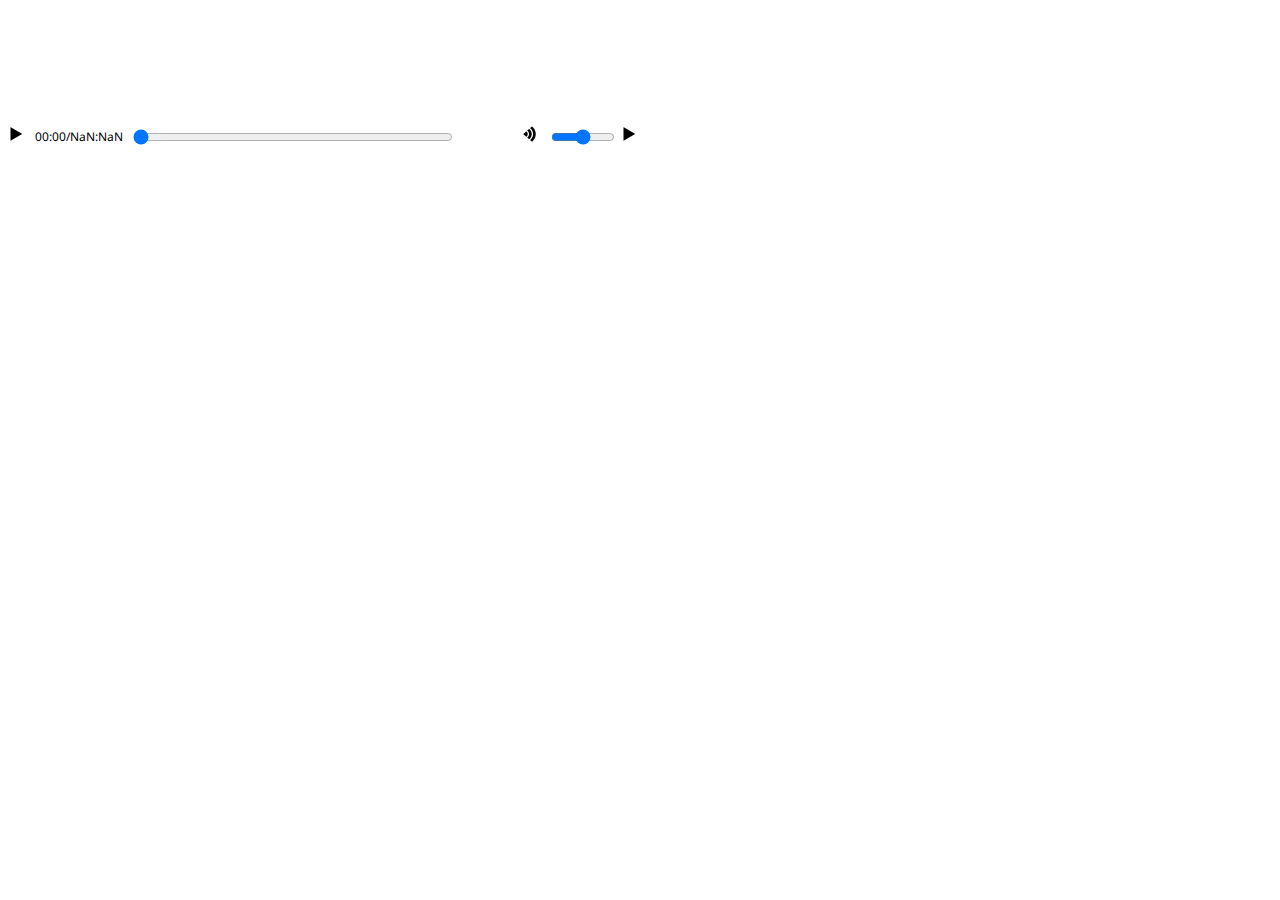
==== index.html @ 3f6d24ac "more volume and fullscreen" ====
<html>
    <head>
        <script src="jquery.min.js"></script>
        <script src="actions.js"></script>
        <link rel="stylesheet" type="text/css" href="styling.css">
    </head>
    <body onload="onLoad()">
        
            <video id="player" onclick="playPause(v.paused)" width="50%">
                <source src="Media/video.mp4" type="video/mp4">
                Your browser sucks
            </video>
            <ul class="controls">
                <li class="play"> <div class="cbtn playBtn"></div> </li>
                <li class="length"> 
                    <span id="curTime"></span>/<span id="durTime"></span>
                </li>
                <li class="slide"> <input type="range" class="slideBtn"> </li>

                <li class="screen right"> <div class="cbtn empty"></div> </li>
                <li class="volContainer right"> <input type="range" class="volBtn"> <li>
                <li class="volume right"> <div class="cbtn unmuted"></div> </li>
            </ul>

    </body>
</html>
---- styling.css ----
@import url('https://fonts.googleapis.com/css?family=Droid+Sans');

* { font-family: 'Droid Sans', sans-serif; }

body {
    padding: 0;
    margin: 0;
}

ul.controls {
    position: relative;
    list-style-type: none;
    margin: 0;
    padding: 0;
    padding-left: 4px;
    width: 50%;
    height: 2em;
    background: white;
    opacity: 0;
    transition: opacity 0.35s;
    top: -2em;
    z-index: 9;
}

ul.controls li {
    float: left;
    display: inline-block;
    padding: 8px 4px;
}

.cbtn {
    width: 100%;
    height: 1em;
    background-size: contain !important;
    background-repeat: no-repeat !important;
}

.play {
    width: 3%;
}
.playBtn {
    background: url("Media/Play.png");
}
.pauseBtn {
    background: url("Media/Pause.png");
}

.volume {
    width: 3%;
}
.unmuted {
    background: url("Media/Unmuted.png");
}
.muted {
    background: url("Media/Muted.png");
}
.volContainer {
    margin-top: 1px;
    width: 10%;
}
.volBtn {
    width: 100%;
}

.screen {
    width: 3%;
}
.empty {
    background: url("Media/Play.png");
}
.full {
    background: url("Media/Pause.png");
}

.slide {
    display: block;
    margin: 1px auto 0 auto;
    width: 50%;
}
.slideBtn {
    width: 100%;
}

.length {
    margin-top: 2px;
    font-size: 0.75em;
}

#player {
    z-index: -1;
    filter: invert();
}

#player:hover + .controls { opacity: 1; }
.controls:hover { opacity: 1; }

.right { float: right !important; }
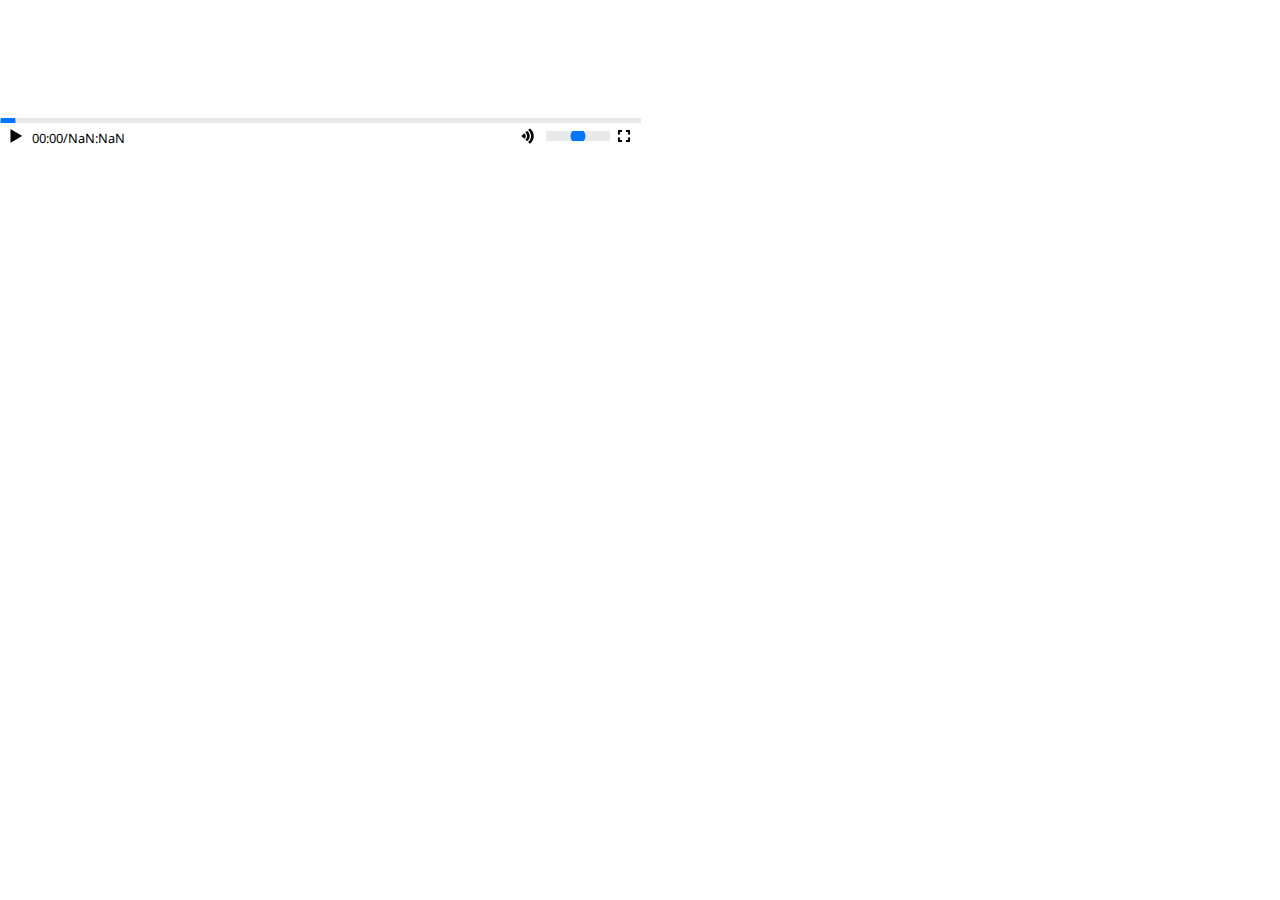
==== commit 65857162: "Improved Styling and Functionality" ====
--- a/index.html
+++ b/index.html
@@ -10,17 +10,23 @@
                 <source src="Media/video.mp4" type="video/mp4">
                 Your browser sucks
             </video>
-            <ul class="controls">
-                <li class="play"> <div class="cbtn playBtn"></div> </li>
-                <li class="length"> 
-                    <span id="curTime"></span>/<span id="durTime"></span>
-                </li>
-                <li class="slide"> <input type="range" class="slideBtn"> </li>
 
-                <li class="screen right"> <div class="cbtn empty"></div> </li>
-                <li class="volContainer right"> <input type="range" class="volBtn"> <li>
-                <li class="volume right"> <div class="cbtn unmuted"></div> </li>
-            </ul>
+            <div class="controlsBar" style="position: abosolute;">
+                <ul class="controls">
+                    <span class="slide"> <input type="range" class="slideBtn"> </span>
+
+                    <div style="position: relative; top: calc(-0.5em + 1px);">
+                        <li class="play"> <div class="cbtn playBtn"></div> </li>
+                        <li class="length"> 
+                            <span id="curTime"></span>/<span id="durTime"></span>
+                        </li>
+
+                        <li class="screen right"> <div class="cbtn empty"></div> </li>
+                        <li class="volContainer right"> <input type="range" class="volBtn"> <li>
+                        <li class="volume right"> <div class="cbtn unmuted"></div> </li>
+                    </div>
+                </ul>
+            </div>
 
     </body>
 </html>--- a/styling.css
+++ b/styling.css
@@ -12,12 +12,9 @@
     list-style-type: none;
     margin: 0;
     padding: 0;
-    padding-left: 4px;
     width: 50%;
     height: 2em;
     background: white;
-    opacity: 0;
-    transition: opacity 0.35s;
     top: -2em;
     z-index: 9;
 }
@@ -36,7 +33,8 @@
 }
 
 .play {
-    width: 3%;
+    margin-left: 4px;
+    width: 1em;
 }
 .playBtn {
     background: url("Media/Play.png");
@@ -46,7 +44,7 @@
 }
 
 .volume {
-    width: 3%;
+    width: 1em;
 }
 .unmuted {
     background: url("Media/Unmuted.png");
@@ -63,35 +61,58 @@
 }
 
 .screen {
-    width: 3%;
+    width: 1em;
+    margin-right: 4px;
 }
 .empty {
-    background: url("Media/Play.png");
+    background: url("Media/Emptyscreen.png");
 }
 .full {
-    background: url("Media/Pause.png");
+    background: url("Media/Fullscreen.png");
 }
 
+.controls input[type=range] {
+    z-index: 9;
+    height: 5px;
+    -webkit-appearance: none;
+    outline: none;
+    overflow: hidden;
+    background: #e9e9e9;
+}
+.controls input[type=range].volBtn {
+    height: 0.75em;
+} 
+
 .slide {
+    position: relative;
     display: block;
-    margin: 1px auto 0 auto;
-    width: 50%;
+    left: -2px;
+    top: -2px;
+    margin: 0;
+    padding: 0;
+    width: calc(100% + 1px);
 }
 .slideBtn {
     width: 100%;
 }
 
 .length {
-    margin-top: 2px;
-    font-size: 0.75em;
+    margin: 0;
+    padding: 0;
+    margin-top: 1px;
+    font-size: 0.8em;
 }
 
 #player {
     z-index: -1;
-    filter: invert();
 }
 
-#player:hover + .controls { opacity: 1; }
-.controls:hover { opacity: 1; }
+#player:hover + .controlsBar { opacity: 1; }
+.controlsBar:hover { opacity: 1; }
 
-.right { float: right !important; }+.right { float: right !important; }
+
+.controlsBar { opacity: 0; transition: opacity 0.35s; }
+
+.controls div { z-index: -1; }
+.controls .slide { z-index: 1; }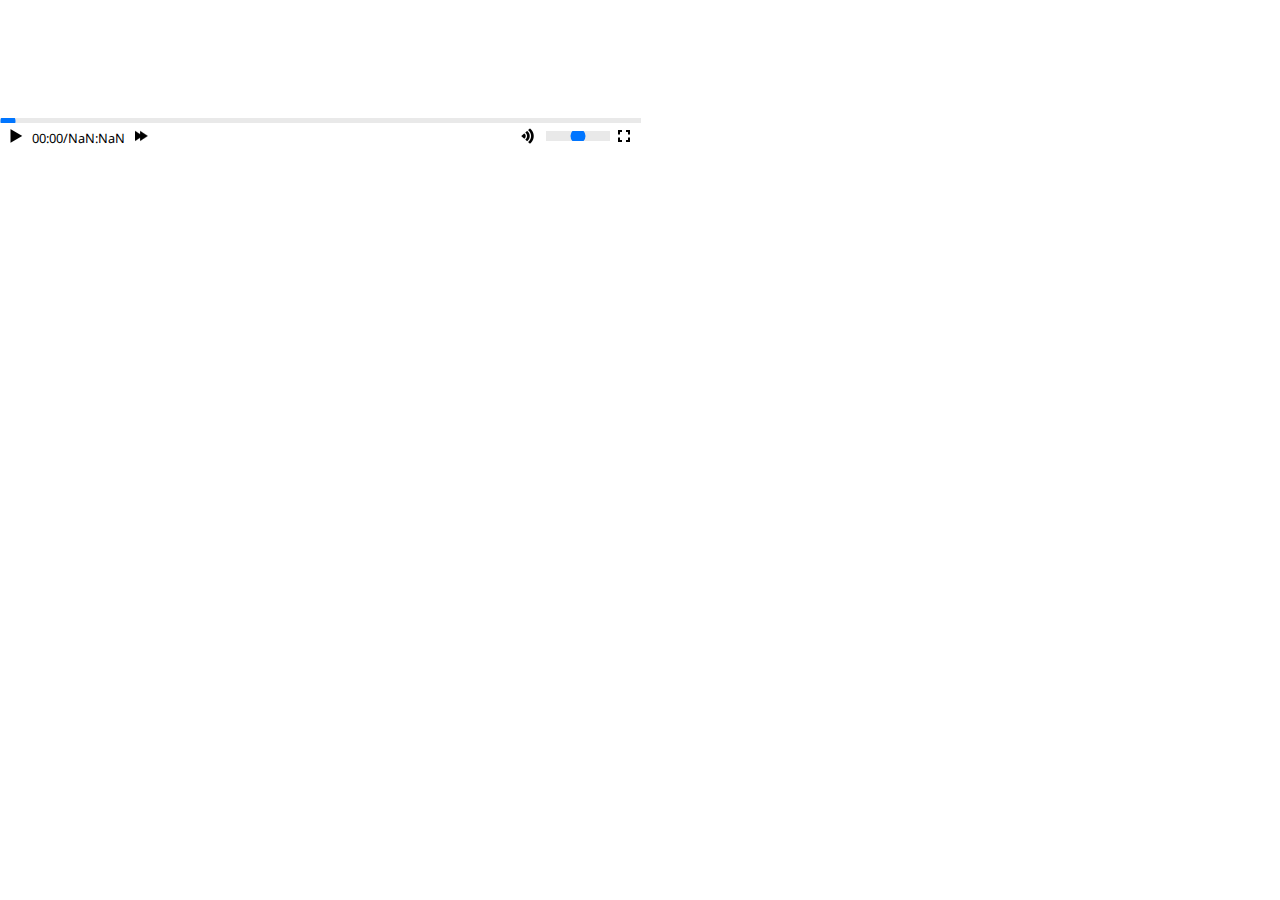
==== commit 884895aa: "Speed Changer" ====
--- a/index.html
+++ b/index.html
@@ -20,6 +20,7 @@
                         <li class="length"> 
                             <span id="curTime"></span>/<span id="durTime"></span>
                         </li>
+                        <li class="speed"> <div class="cbtn fast"></div> 
 
                         <li class="screen right"> <div class="cbtn empty"></div> </li>
                         <li class="volContainer right"> <input type="range" class="volBtn"> <li>
--- a/styling.css
+++ b/styling.css
@@ -71,6 +71,14 @@
     background: url("Media/Fullscreen.png");
 }
 
+.speed {
+    width: 1em;
+    margin-right: 4px;
+}
+.fast {
+    background: url("Media/Speed.png");
+}
+
 .controls input[type=range] {
     z-index: 9;
     height: 5px;
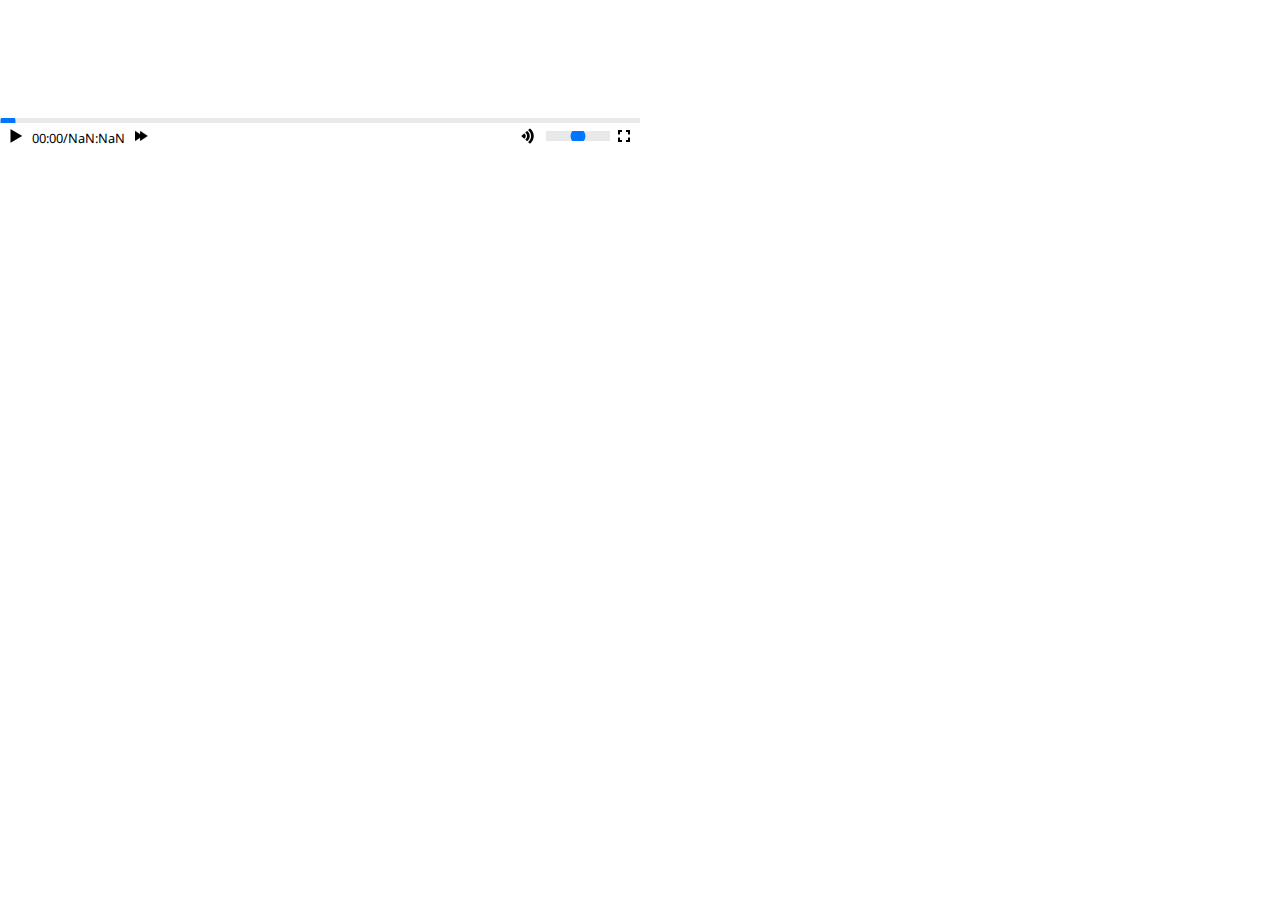
==== commit 56cd10b6: "Added Proper Fullscreen" ====
--- a/index.html
+++ b/index.html
@@ -6,28 +6,28 @@
     </head>
     <body onload="onLoad()">
         
-            <video id="player" onclick="playPause(v.paused)" width="50%">
+        <div class="videoWrapper">
+            <video id="player" onclick="playPause(v.paused)">
                 <source src="Media/video.mp4" type="video/mp4">
                 Your browser sucks
             </video>
 
-            <div class="controlsBar" style="position: abosolute;">
-                <ul class="controls">
-                    <span class="slide"> <input type="range" class="slideBtn"> </span>
+            <ul class="controls">
+                <span class="slide"> <input type="range" class="slideBtn"> </span>
 
-                    <div style="position: relative; top: calc(-0.5em + 1px);">
-                        <li class="play"> <div class="cbtn playBtn"></div> </li>
-                        <li class="length"> 
-                            <span id="curTime"></span>/<span id="durTime"></span>
-                        </li>
-                        <li class="speed"> <div class="cbtn fast"></div> 
+                <div style="position: relative; top: calc(-0.5em + 1px);">
+                    <li class="play"> <div class="cbtn playBtn"></div> </li>
+                    <li class="length"> 
+                        <span id="curTime"></span>/<span id="durTime"></span>
+                    </li>
+                    <li class="speed"> <div class="cbtn fast"></div> 
 
-                        <li class="screen right"> <div class="cbtn empty"></div> </li>
-                        <li class="volContainer right"> <input type="range" class="volBtn"> <li>
-                        <li class="volume right"> <div class="cbtn unmuted"></div> </li>
-                    </div>
-                </ul>
-            </div>
+                    <li class="screen right"> <div class="cbtn empty"></div> </li>
+                    <li class="volContainer right"> <input type="range" class="volBtn"> <li>
+                    <li class="volume right"> <div class="cbtn unmuted"></div> </li>
+                </div>
+            </ul>
+        </div>
 
     </body>
 </html>--- a/styling.css
+++ b/styling.css
@@ -12,7 +12,7 @@
     list-style-type: none;
     margin: 0;
     padding: 0;
-    width: 50%;
+    width: 100%;
     height: 2em;
     background: white;
     top: -2em;
@@ -98,7 +98,7 @@
     top: -2px;
     margin: 0;
     padding: 0;
-    width: calc(100% + 1px);
+    width: 100%;
 }
 .slideBtn {
     width: 100%;
@@ -112,15 +112,24 @@
 }
 
 #player {
-    z-index: -1;
+    width: 100%;
+    overflow: hidden;
+    z-index: -2;
 }
 
-#player:hover + .controlsBar { opacity: 1; }
-.controlsBar:hover { opacity: 1; }
+.videoWrapper {
+    position: absolute;
+    width: 50%;
+    height: 100vh;
+    overflow: hidden;
+}
+
+#player:hover + .controls { opacity: 1; }
+.controls:hover { opacity: 1; }
 
 .right { float: right !important; }
 
-.controlsBar { opacity: 0; transition: opacity 0.35s; }
+.controls { opacity: 0; transition: opacity 0.35s; }
 
 .controls div { z-index: -1; }
 .controls .slide { z-index: 1; }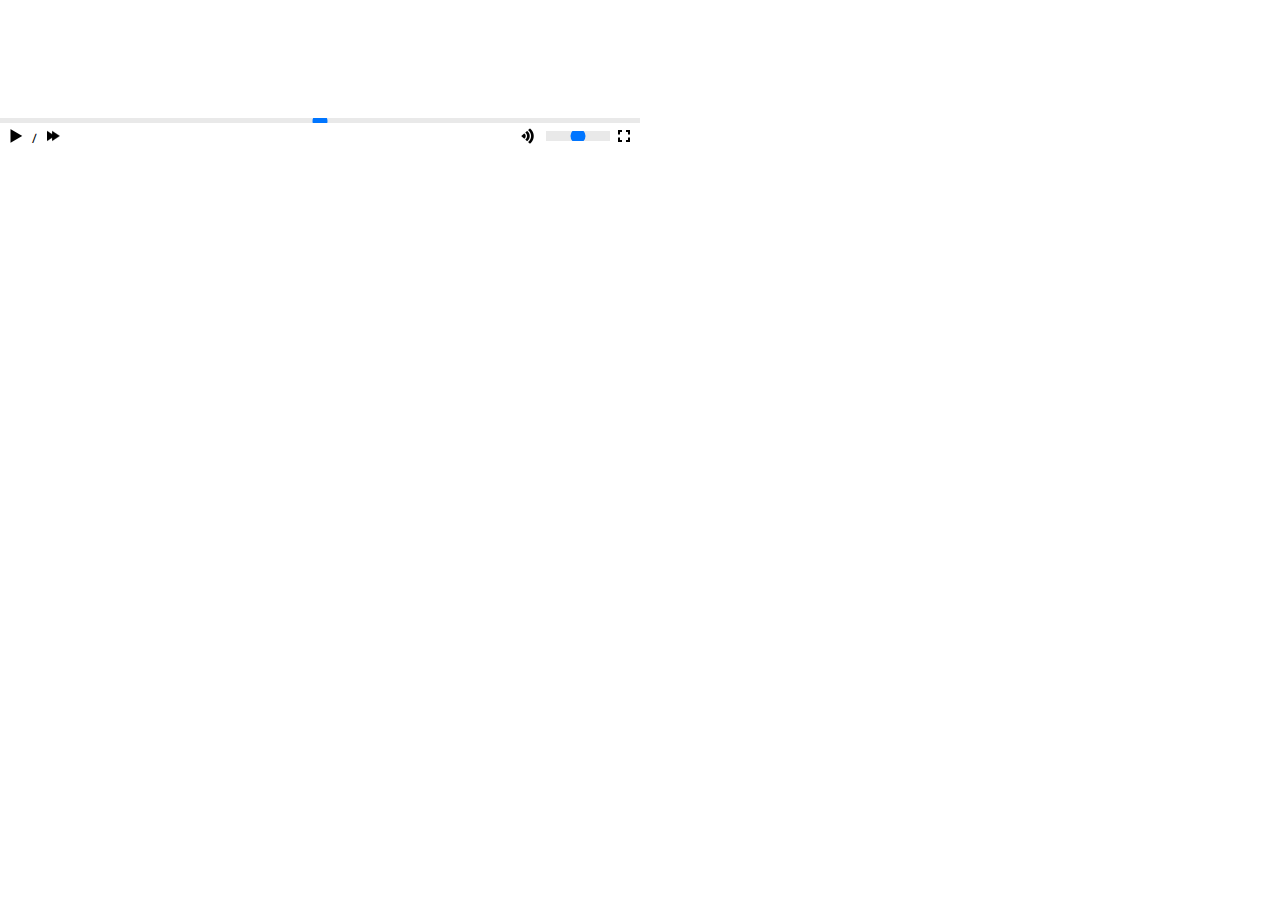
==== commit 93764f0c: "Simplified Embed Process" ====
--- a/index.html
+++ b/index.html
@@ -1,33 +1,11 @@
-<html>
+<html lang="en">
     <head>
-        <script src="jquery.min.js"></script>
-        <script src="actions.js"></script>
-        <link rel="stylesheet" type="text/css" href="styling.css">
+        <title>My Video</title>
+        <script src="https://code.jquery.com/jquery-3.2.1.min.js"></script>
+        <script src="videoLoader.js"></script>
     </head>
-    <body onload="onLoad()">
-        
-        <div class="videoWrapper">
-            <video id="player" onclick="playPause(v.paused)">
-                <source src="Media/video.mp4" type="video/mp4">
-                Your browser sucks
-            </video>
-
-            <ul class="controls">
-                <span class="slide"> <input type="range" class="slideBtn"> </span>
-
-                <div style="position: relative; top: calc(-0.5em + 1px);">
-                    <li class="play"> <div class="cbtn playBtn"></div> </li>
-                    <li class="length"> 
-                        <span id="curTime"></span>/<span id="durTime"></span>
-                    </li>
-                    <li class="speed"> <div class="cbtn fast"></div> 
-
-                    <li class="screen right"> <div class="cbtn empty"></div> </li>
-                    <li class="volContainer right"> <input type="range" class="volBtn"> <li>
-                    <li class="volume right"> <div class="cbtn unmuted"></div> </li>
-                </div>
-            </ul>
-        </div>
-
+    <body>
+        <div class="videoWrapper" style="width: 50%;">
+        <script>var videoName = "Media/video.mp4"; var videoType = "video/mp4"; onload2();</script>
     </body>
 </html>